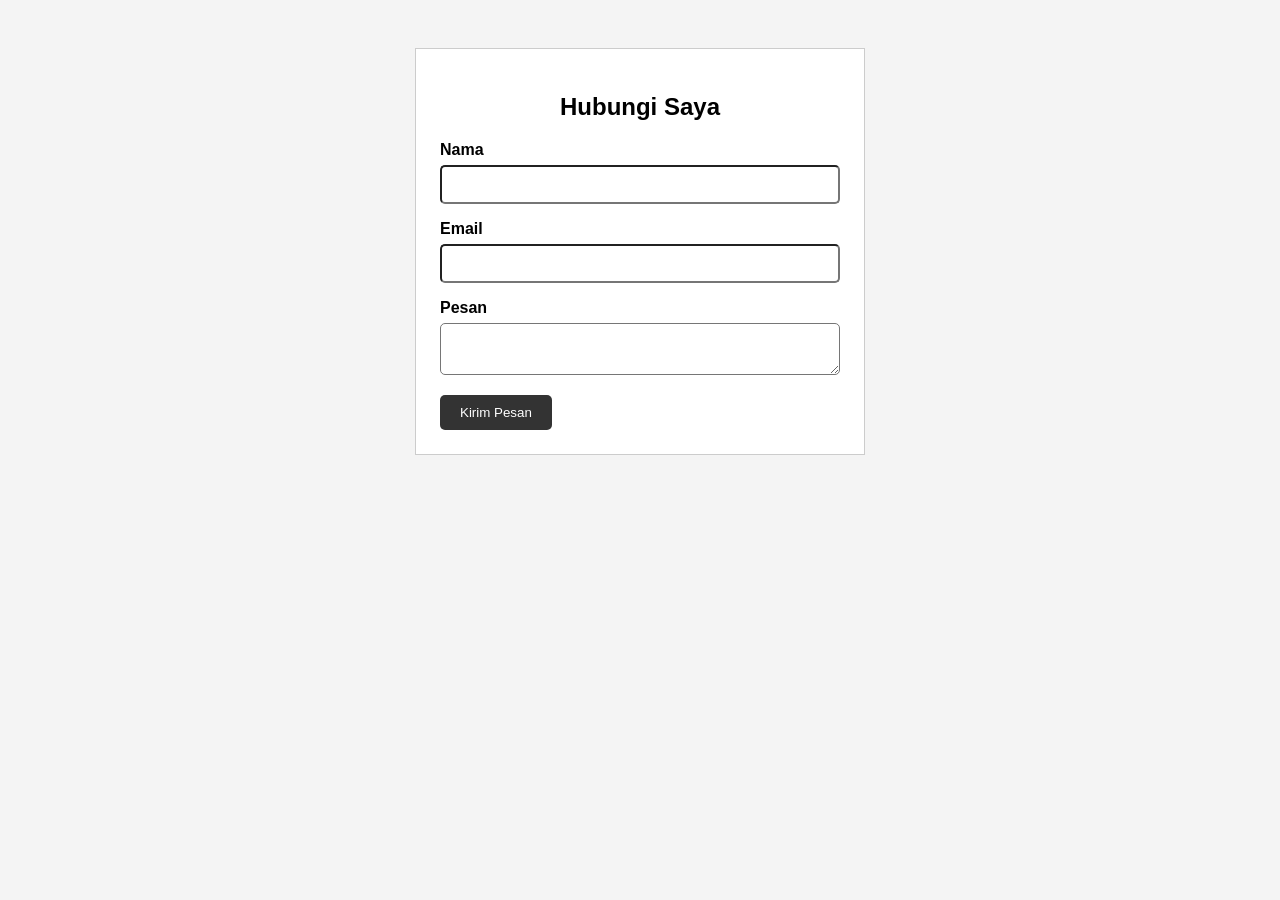
==== pages/contact.html @ 6ba935be "feat: add contact form with focus style" ====
<!DOCTYPE html>
<html lang="en">
<head>
    <meta charset="UTF-8">
    <meta name="viewport" content="width=device-width, initial-scale=1.0">
    <title>Formulir Kontak</title>

    <style>
        body {
            background-color: #f4f4f4;
            font-family: Arial, sans-serif;
        }
        #contact {
            padding: 40px 20px;
        }
        .contact-form {
            width: 400px;
            margin: 0 auto;
            padding: 24px;
            border: 1px solid #ccc;
            background-color: white;
        }
        .contact-form h2 {
            text-align: center;
        }
        .form-group {
            margin-bottom: 16px;
        }
        .form-group label {
            display: block;
            font-weight: bold;
            margin-bottom: 6px;
        }
        .form-group input,
        .form-group textarea {
            width: 100%;
            box-sizing: border-box;
            padding: 10px;
            border-radius: 5px;
        }
        .form-group input:focus,
        .form-group textarea:focus {
            border: 1px solid blue;
            background-color: #eef5ff;
        }
        .btn-submit {
            background-color: #333;
            color: white;
            padding: 10px 20px;
            border: none;
            border-radius: 5px;
            cursor: pointer;
        }
        .btn-submit:hover {
            background-color: blue;
        }
    </style>
</head>
<body>
    <section id="contact">
        <form class="contact-form">
            <h2>Hubungi Saya</h2>
            <div class="form-group">
                <label for="nama">Nama</label>
                <input type="text" id="nama" name="nama">
            </div>

            <div class="form-group">
                <label for="email">Email</label>
                <input type="email" id="email" name="email">
            </div>

            <div class="form-group">
                <label for="pesan">Pesan</label>
                <textarea name="pesan" id="pesan"></textarea>
            </div>
            <button type="submit" class="btn-submit">Kirim Pesan</button>
        </form>
    </section>
    
</body>
</html>
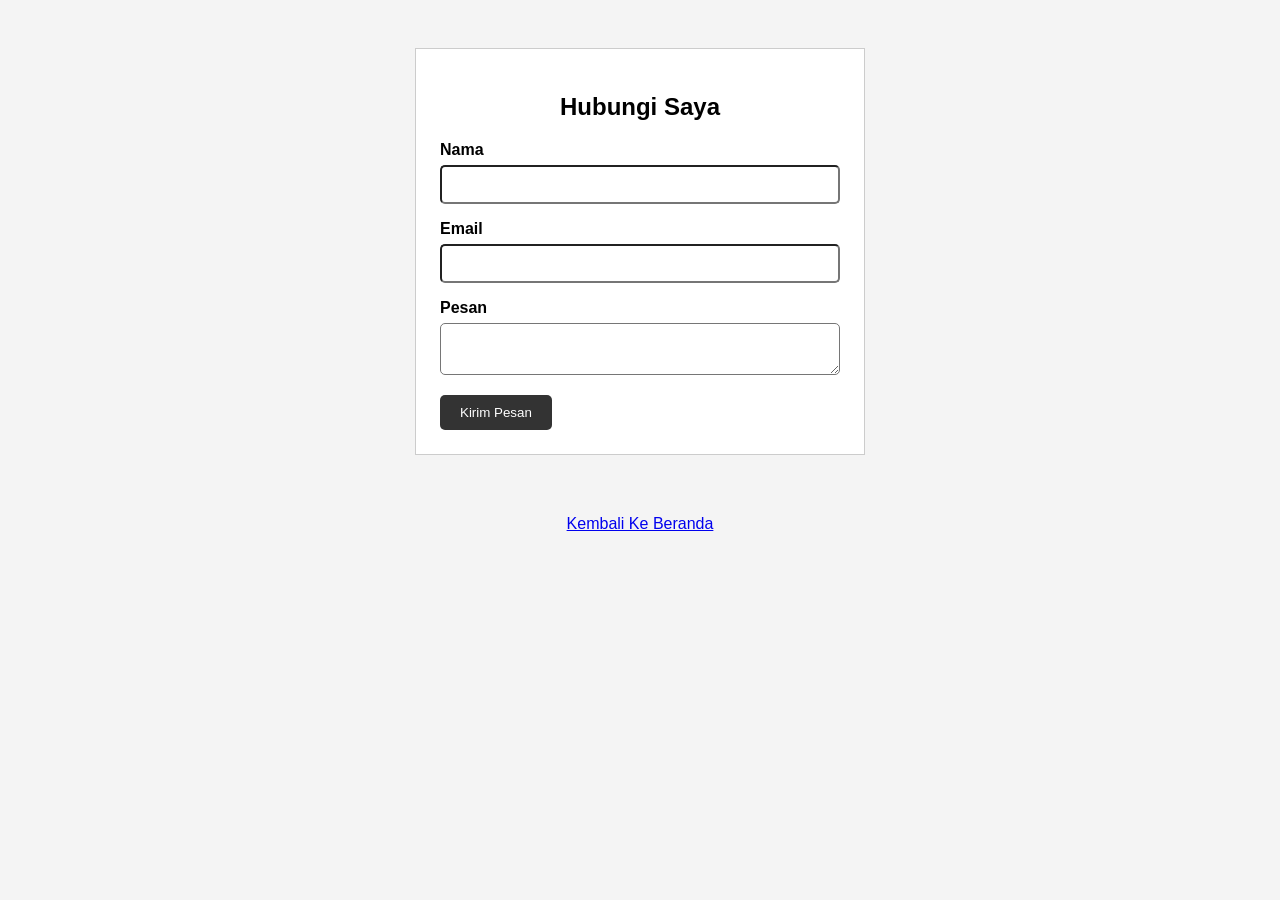
==== commit ac93a3c0: "fix: add back to home link and comments" ====
--- a/pages/contact.html
+++ b/pages/contact.html
@@ -6,10 +6,13 @@
     <title>Formulir Kontak</title>
 
     <style>
+        /* gaya dasar halaman */
         body {
             background-color: #f4f4f4;
             font-family: Arial, sans-serif;
         }
+        
+        /* layout pembungkus formulir */
         #contact {
             padding: 40px 20px;
         }
@@ -23,6 +26,8 @@
         .contact-form h2 {
             text-align: center;
         }
+
+        /* gaya elemen input dan tabel */
         .form-group {
             margin-bottom: 16px;
         }
@@ -43,6 +48,8 @@
             border: 1px solid blue;
             background-color: #eef5ff;
         }
+
+        /* gaya tombol kirim */
         .btn-submit {
             background-color: #333;
             color: white;
@@ -58,6 +65,7 @@
 </head>
 <body>
     <section id="contact">
+        <!-- formulir kontak -->
         <form class="contact-form">
             <h2>Hubungi Saya</h2>
             <div class="form-group">
@@ -77,6 +85,11 @@
             <button type="submit" class="btn-submit">Kirim Pesan</button>
         </form>
     </section>
+
+    <!-- tautan untuk kembali ke beranda -->
+     <div style="text-align: center; margin-top: 20px;">
+        <a href="../index.html">Kembali Ke Beranda</a>
+     </div>
     
 </body>
 </html>
